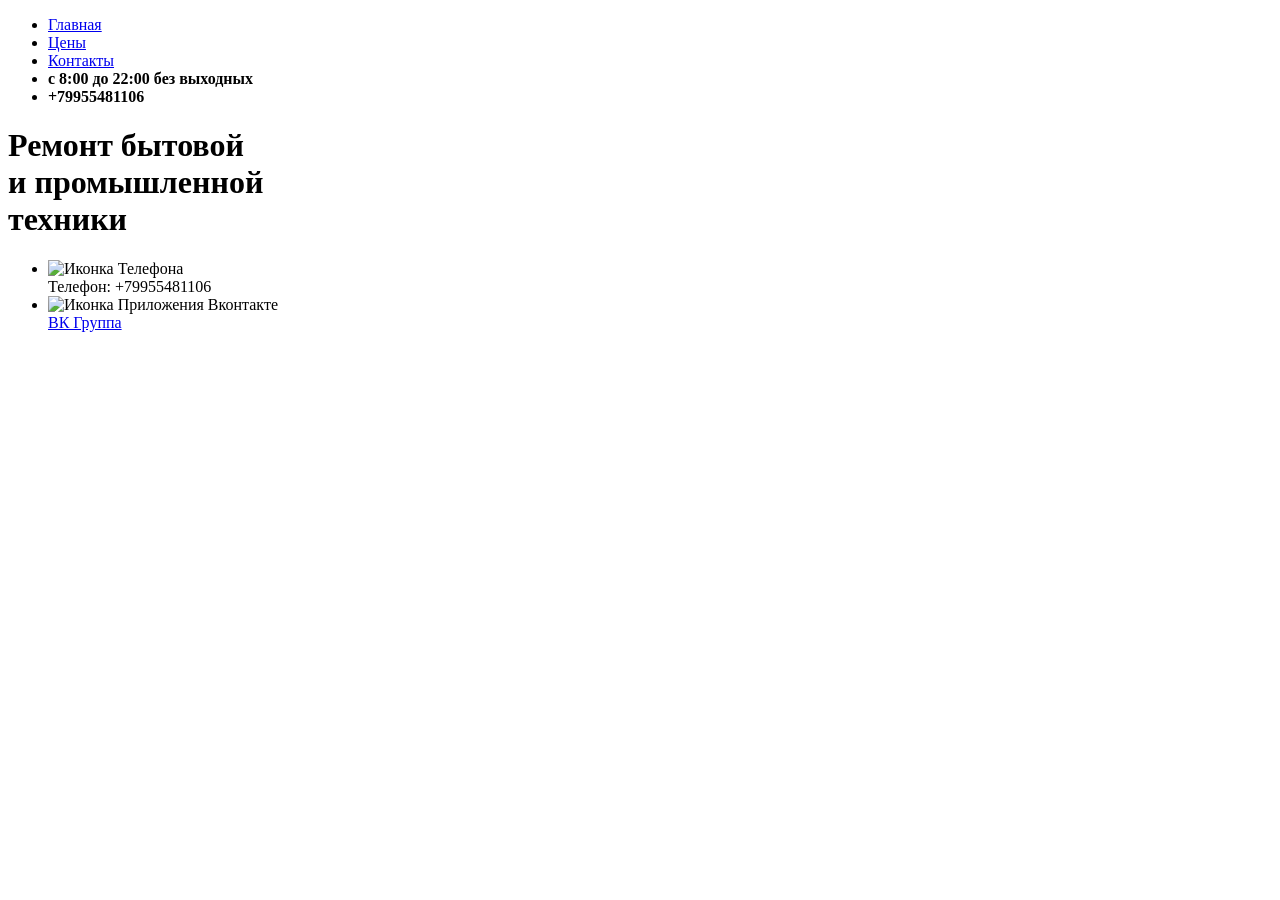
==== contacts.html @ 345d64ec "Add files via upload" ====
<!DOCTYPE html>
<html lang="en">
<head>
    <meta charset="UTF-8">
    <meta name="viewport" content="width=device-width, initial-scale=1.0">
    <title>ТехМастер24 Контакты</title>
    <link rel="icon" href="cartinca/wfr-—-копия.png">
    <link rel="stylesheet" href="css/contacts.css">
    <nav class="main-menu">
  <ul>
    <li><a href="index.html">Главная</a></li>
    <li><a href="Values.html">Цены</a></li>
    <li><a href="contacts.html">Контакты</a></li>
    <li><b>с 8:00 до 22:00 без выходных</a></b></li>
    <li><b>+79955481106</a></b></li>
  </ul>
</nav>
</head>
<body>
        <header id="rep">
            <h1>Ремонт бытовой <br>и промышленной <br>техники</h1></div>
        </header>
        <main id="rep2">
            <nav class="Ramki">
             <ul>
             <li>
              <img src="cartinca/phone-icon-telephone-icon-symbol-for-app-and-messenger-vector.jpg" alt="Иконка Телефона" width="300" class="image">
             <div class="text">Телефон: +79955481106</div>
             </li>
             <li>
              <img src="cartinca/vk-logo-icon-vk-app-transparent-background-free-png.png" alt="Иконка Приложения Вконтакте" width="300" height="300">
             <div class="social-vk"><a href="https://vk.ru/club240443298" target="_blank" class="text">ВК Группа</div>
             </li>
        </main>
        <footer>
          <div class="footer-gradient"></div>
        </footer>
</body>
</html>
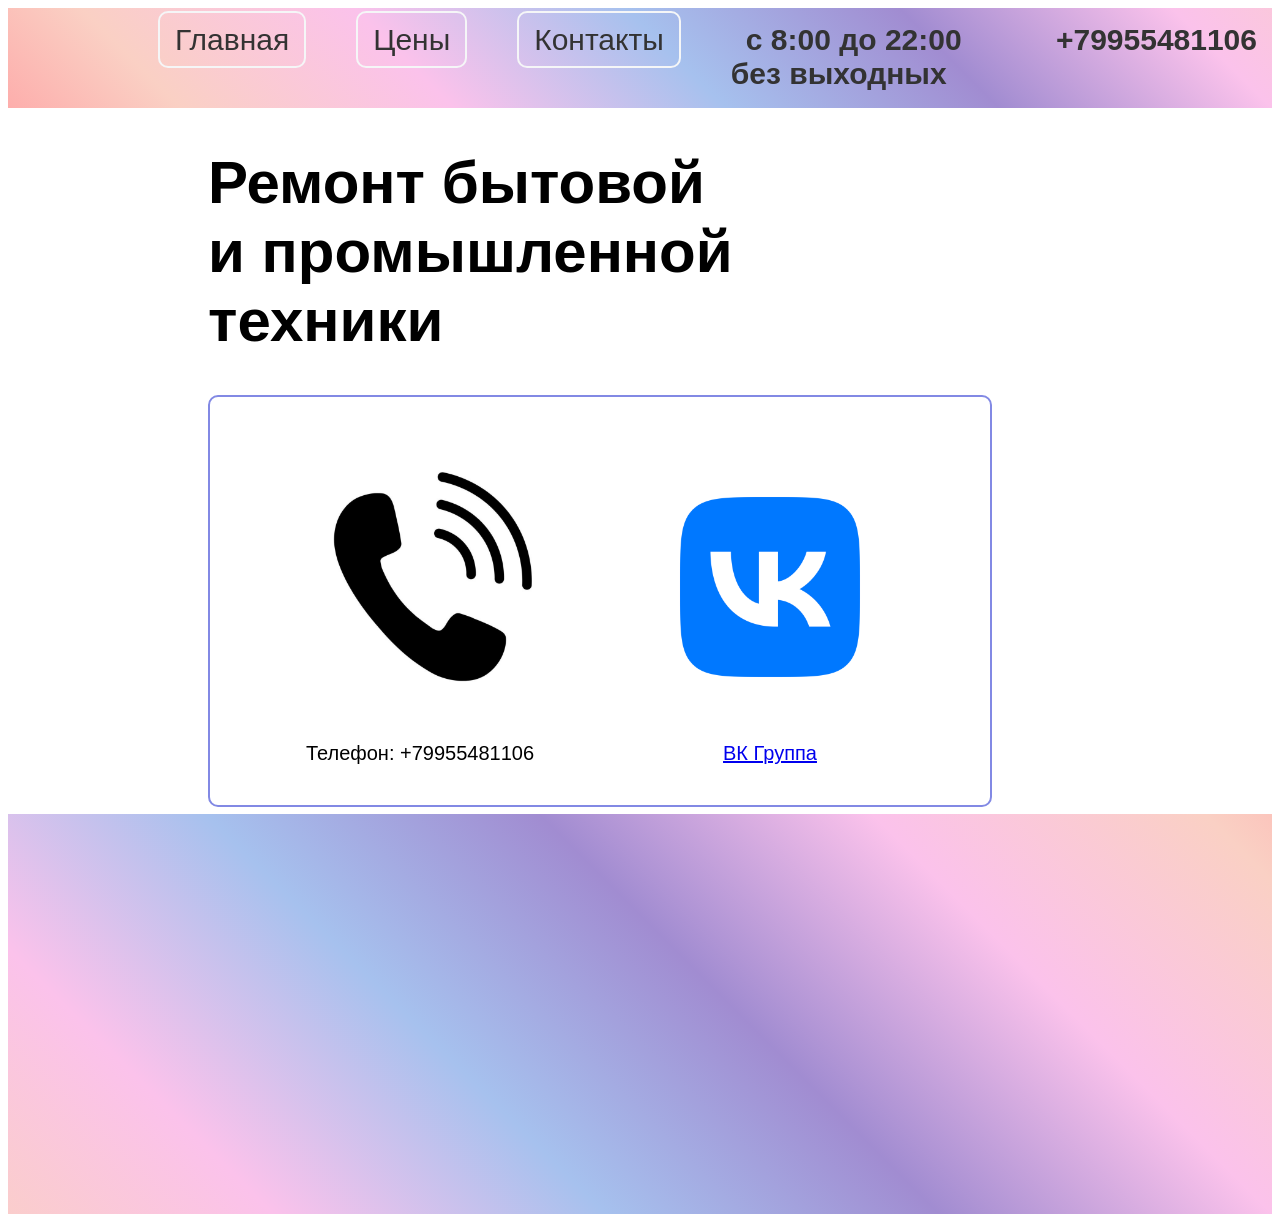
==== commit d6d26eaf: "Update contacts.html" ====
--- a/contacts.html
+++ b/contacts.html
@@ -6,6 +6,7 @@
     <title>ТехМастер24 Контакты</title>
     <link rel="icon" href="cartinca/wfr-—-копия.png">
     <link rel="stylesheet" href="css/contacts.css">
+    <meta name="viewport" content="width=device-width, initial-scale=1.0">
     <nav class="main-menu">
   <ul>
     <li><a href="index.html">Главная</a></li>
@@ -36,4 +37,4 @@
           <div class="footer-gradient"></div>
         </footer>
 </body>
-</html>+</html>
--- a/css/contacts.css
+++ b/css/contacts.css
@@ -0,0 +1,127 @@
+/* Убираем стандартные отступы и маркеры списка */
+.main-menu ul {
+  list-style: none;
+  margin: 0;
+  padding: 0;
+  margin-left: 150px;
+  padding-top: 15px;
+}
+
+/* Выстраиваем пункты меню в одну строку с помощью Flexbox */
+.main-menu ul {
+  display: flex;
+  gap: 50px; /* Расстояние между пунктами */
+}
+
+/* Стили для ссылок */
+.main-menu a {
+  text-decoration: none;       /* Убираем подчеркивание */
+  color: #333;                 /* Цвет текста */
+  padding: 10px 15px;          /* Внутренние отступы */
+  font-family: Arial, sans-serif;
+  font-size: 30px;
+  transition: background-color 1.1s ease; /* Плавная анимация */
+  border: 2px solid #f5f6f7; /* Параметры рамки */
+  border-radius: 10px; /* Радиус скругления */
+}
+
+/* Эффект при наведении курсора */
+.main-menu a:hover {
+  background-color: #f0f0f0;   /* Цвет фона при наведении */
+  color: #764b86;              /* Цвет текста при наведении */
+}
+main {
+  font-size: 18px;
+  font-family: Arial, Helvetica, sans-serif;
+}
+#rep {
+  font-size: 30px;
+  font-family: Arial, sans-serif;
+  margin-left: 200px;
+}
+#rep2 {
+  font-size: 30px;
+  font-family: Arial, sans-serif;
+  margin-left: 200px;
+  
+}
+.main-menu b {
+  color: #333;                 /* Цвет текста */
+  padding: 10px 15px;          /* Внутренние отступы */
+  font-family: Arial, sans-serif;
+  font-size: 30px;
+}
+.main-menu {
+	width: 100%;
+	height: 100px;
+	background: linear-gradient(
+		45deg,
+		#ff9a9e 0%,
+		#fad0c4 10%,
+		#fbc2eb 20%,
+		#a6c1ee 30%,
+		#a18cd1 40%,
+		#fbc2eb 50%,
+		#fad0c4 60%,
+		#ff9a9e 70%,
+		#fad0c4 80%,
+		#fbc2eb 90%,
+		#a6c1ee 100%
+	);
+	background-size: 200% 200%;
+	animation: multicolor 12s linear infinite;
+}
+
+@keyframes multicolor {
+	0% { background-position: 0% 50%; }
+	100% { background-position: 100% 50%; }
+}
+.logo {
+  border-radius: 175px;
+}
+.Ramki {
+  border: 2px solid #8289e4; /* Параметры рамки */
+  border-radius: 10px; /* Радиус скругления */
+  display: inline-block; /* Позволяет располагать картинку и текст рядом */
+  padding: 20px; /* Отступы внутри блока, чтобы текст не был вплотную к краям */
+  font-family: Arial, sans-serif;
+  font-size: 20px;
+  overflow: hidden;
+  text-align: center;
+}
+.Ramki ul {
+  display: flex;
+  gap: 50px; /* Расстояние между пунктами */
+  list-style-type: none; /* Убирает маркеры */
+}
+.social-vk a:hover {
+    background: #337ab7; /* Синяя основа */
+    color: #fff; /* Белый цвет текста */
+    transform: scale(1.1); /* Немного масштабируем */
+}
+.footer-gradient {
+	width: 100%;
+	height: 400px;
+	background: linear-gradient(
+		45deg,
+		#ff9a9e 0%,
+		#fad0c4 10%,
+		#fbc2eb 20%,
+		#a6c1ee 30%,
+		#a18cd1 40%,
+		#fbc2eb 50%,
+		#fad0c4 60%,
+		#ff9a9e 70%,
+		#fad0c4 80%,
+		#fbc2eb 90%,
+		#a6c1ee 100%
+	);
+	background-size: 200% 200%;
+	animation: multicolor 12s linear infinite;
+}
+
+@keyframes multicolor {
+	0% { background-position: 0% 50%; }
+	100% { background-position: 100% 50%; }
+}
+
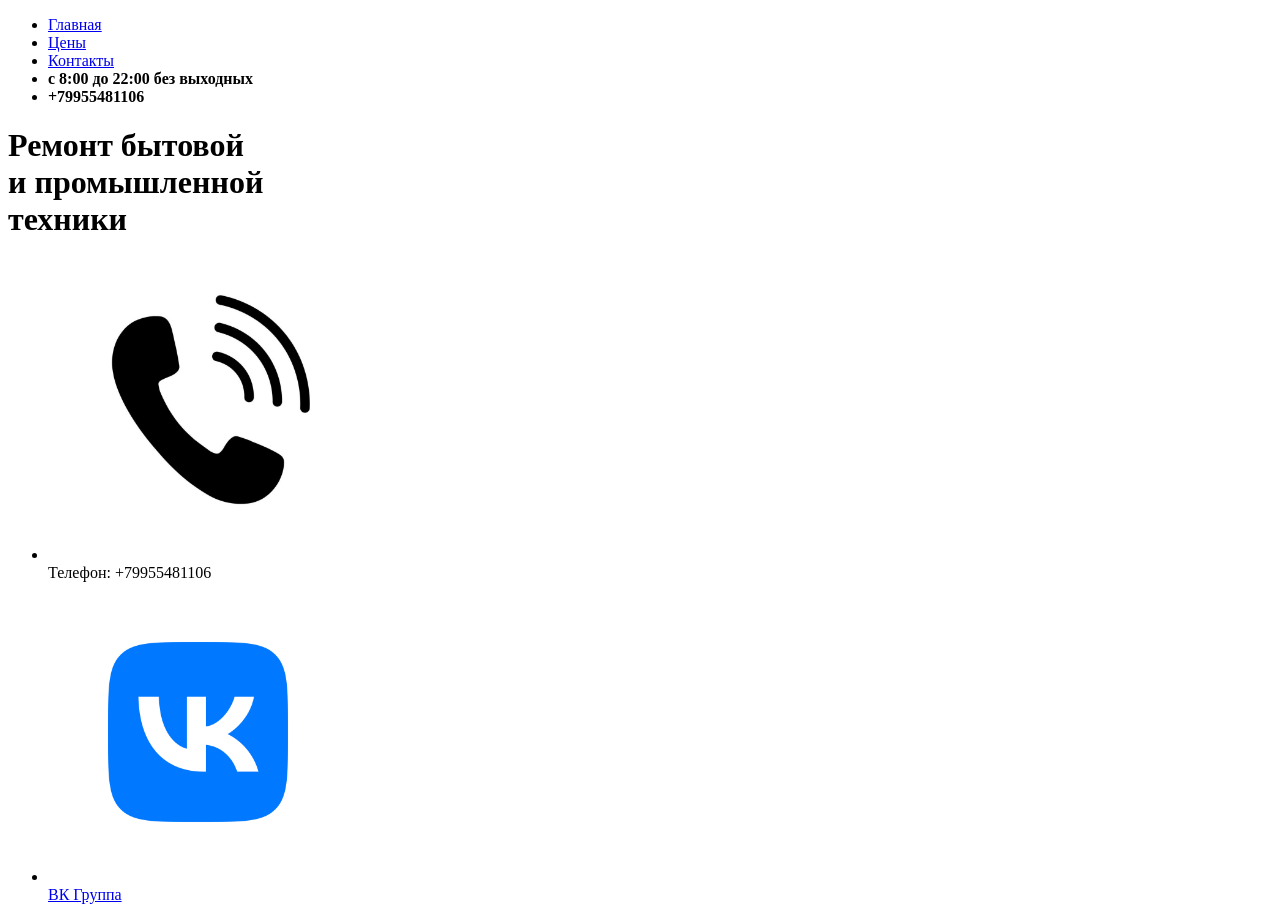
==== commit 5d51b279: "Add files via upload" ====
--- a/contacts.html
+++ b/contacts.html
@@ -37,4 +37,4 @@
           <div class="footer-gradient"></div>
         </footer>
 </body>
-</html>
+</html>
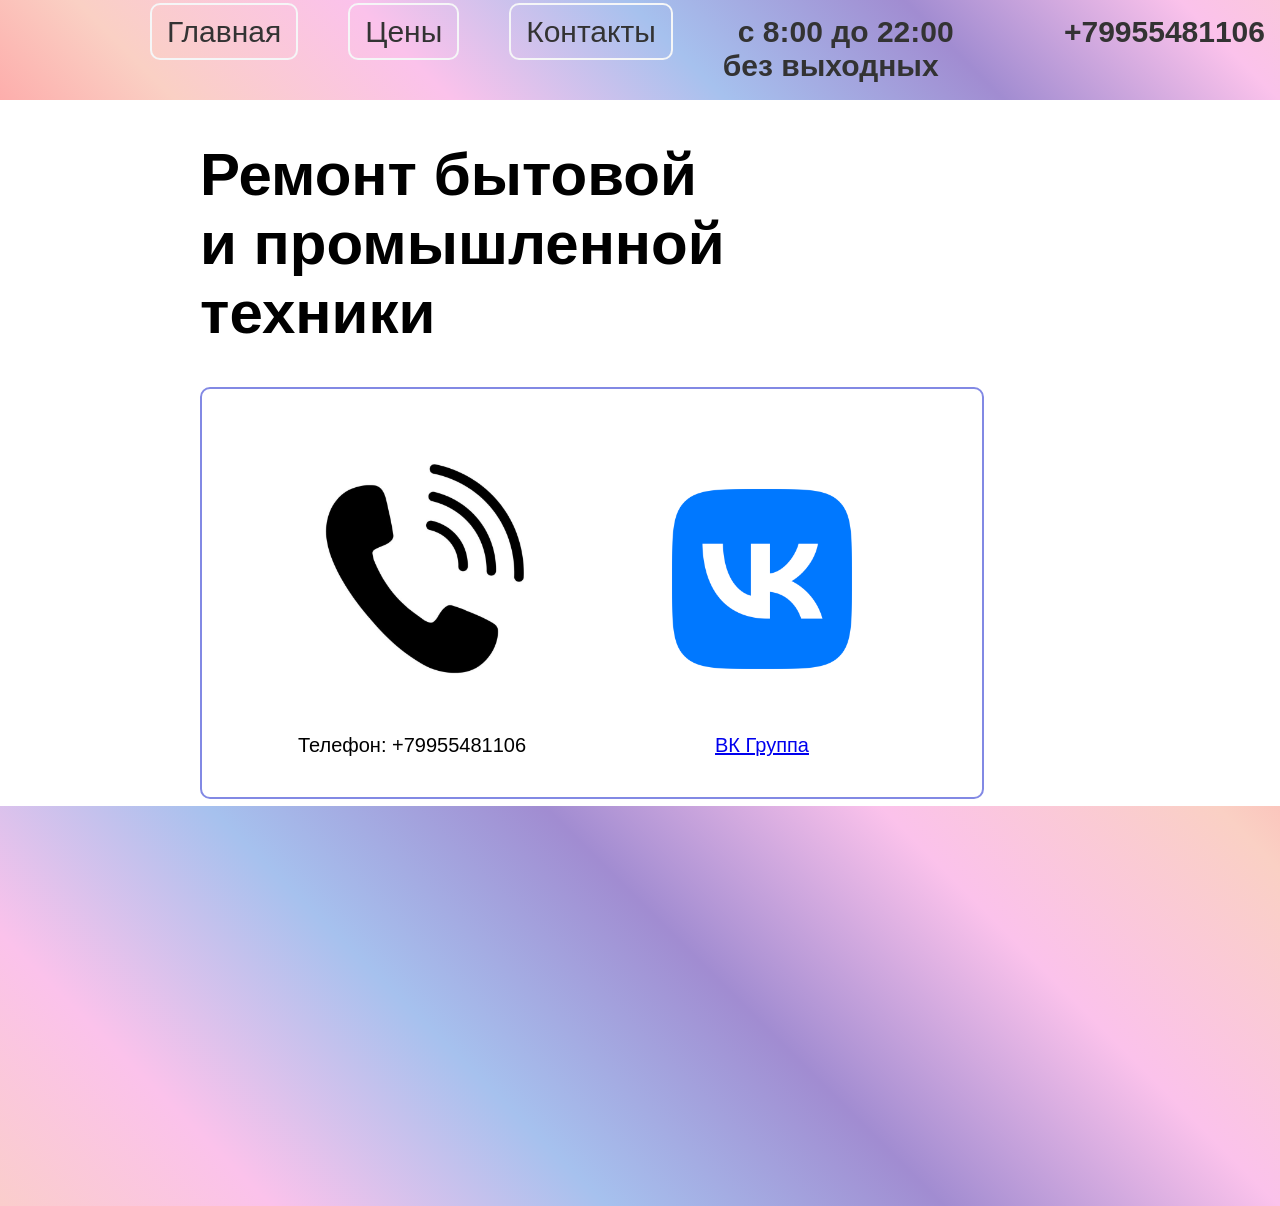
==== commit 35fdb526: "Add files via upload" ====
--- a/contacts.html
+++ b/contacts.html
@@ -7,17 +7,24 @@
     <link rel="icon" href="cartinca/wfr-—-копия.png">
     <link rel="stylesheet" href="css/contacts.css">
     <meta name="viewport" content="width=device-width, initial-scale=1.0">
+    <style>
+        html, body {
+            overflow-x: hidden;
+            margin: 0;
+            padding: 0;
+        }
+    </style>
+</head>
+<body>
     <nav class="main-menu">
   <ul>
     <li><a href="index.html">Главная</a></li>
     <li><a href="Values.html">Цены</a></li>
     <li><a href="contacts.html">Контакты</a></li>
-    <li><b>с 8:00 до 22:00 без выходных</a></b></li>
-    <li><b>+79955481106</a></b></li>
+    <li><b>с 8:00 до 22:00 без выходных</b></li>
+    <li><b>+79955481106</b></li>
   </ul>
 </nav>
-</head>
-<body>
         <header id="rep">
             <h1>Ремонт бытовой <br>и промышленной <br>техники</h1></div>
         </header>
--- a/css/contacts.css
+++ b/css/contacts.css
@@ -0,0 +1,207 @@
+/* Убираем стандартные отступы и маркеры списка */
+.main-menu ul {
+  list-style: none;
+  margin: 0;
+  padding: 0;
+  margin-left: 150px;
+  padding-top: 15px;
+}
+
+/* Выстраиваем пункты меню в одну строку с помощью Flexbox */
+.main-menu ul {
+  display: flex;
+  gap: 50px; /* Расстояние между пунктами */
+}
+
+/* Стили для ссылок */
+.main-menu a {
+  text-decoration: none;       /* Убираем подчеркивание */
+  color: #333;                 /* Цвет текста */
+  padding: 10px 15px;          /* Внутренние отступы */
+  font-family: Arial, sans-serif;
+  font-size: 30px;
+  transition: background-color 1.1s ease; /* Плавная анимация */
+  border: 2px solid #f5f6f7; /* Параметры рамки */
+  border-radius: 10px; /* Радиус скругления */
+}
+
+/* Эффект при наведении курсора */
+.main-menu a:hover {
+  background-color: #f0f0f0;   /* Цвет фона при наведении */
+  color: #764b86;              /* Цвет текста при наведении */
+}
+main {
+  font-size: 18px;
+  font-family: Arial, Helvetica, sans-serif;
+}
+#rep {
+  font-size: 30px;
+  font-family: Arial, sans-serif;
+  margin-left: 200px;
+}
+#rep2 {
+  font-size: 30px;
+  font-family: Arial, sans-serif;
+  margin-left: 200px;
+  
+}
+.main-menu b {
+  color: #333;                 /* Цвет текста */
+  padding: 10px 15px;          /* Внутренние отступы */
+  font-family: Arial, sans-serif;
+  font-size: 30px;
+}
+.main-menu {
+	width: 100%;
+	height: 100px;
+	background: linear-gradient(
+		45deg,
+		#ff9a9e 0%,
+		#fad0c4 10%,
+		#fbc2eb 20%,
+		#a6c1ee 30%,
+		#a18cd1 40%,
+		#fbc2eb 50%,
+		#fad0c4 60%,
+		#ff9a9e 70%,
+		#fad0c4 80%,
+		#fbc2eb 90%,
+		#a6c1ee 100%
+	);
+	background-size: 200% 200%;
+	animation: multicolor 12s linear infinite;
+}
+
+@keyframes multicolor {
+	0% { background-position: 0% 50%; }
+	100% { background-position: 100% 50%; }
+}
+.logo {
+  border-radius: 175px;
+}
+.Ramki {
+  border: 2px solid #8289e4; /* Параметры рамки */
+  border-radius: 10px; /* Радиус скругления */
+  display: inline-block; /* Позволяет располагать картинку и текст рядом */
+  padding: 20px; /* Отступы внутри блока, чтобы текст не был вплотную к краям */
+  font-family: Arial, sans-serif;
+  font-size: 20px;
+  overflow: hidden;
+  text-align: center;
+}
+.Ramki ul {
+  display: flex;
+  gap: 50px; /* Расстояние между пунктами */
+  list-style-type: none; /* Убирает маркеры */
+}
+.social-vk a:hover {
+    background: #337ab7; /* Синяя основа */
+    color: #fff; /* Белый цвет текста */
+    transform: scale(1.1); /* Немного масштабируем */
+}
+.footer-gradient {
+	width: 100%;
+	height: 400px;
+	background: linear-gradient(
+		45deg,
+		#ff9a9e 0%,
+		#fad0c4 10%,
+		#fbc2eb 20%,
+		#a6c1ee 30%,
+		#a18cd1 40%,
+		#fbc2eb 50%,
+		#fad0c4 60%,
+		#ff9a9e 70%,
+		#fad0c4 80%,
+		#fbc2eb 90%,
+		#a6c1ee 100%
+	);
+	background-size: 200% 200%;
+	animation: multicolor 12s linear infinite;
+}
+
+@keyframes multicolor {
+	0% { background-position: 0% 50%; }
+	100% { background-position: 100% 50%; }
+}
+
+/* ====== TABLETS (max-width: 768px) ====== */
+@media (max-width: 768px) {
+	.main-menu ul {
+		flex-wrap: wrap;
+		gap: 10px;
+		margin-left: 10px;
+	}
+	.main-menu a,
+	.main-menu b {
+		font-size: 18px;
+		padding: 6px 10px;
+	}
+	#rep {
+		margin-left: 0;
+		text-align: center;
+		font-size: 24px;
+	}
+	#rep2 {
+		margin-left: 15px;
+		margin-right: 15px;
+	}
+	.Ramki ul {
+		flex-wrap: wrap;
+		gap: 20px;
+		justify-content: center;
+	}
+	.Ramki li {
+		flex: 1 1 40%;
+		text-align: center;
+	}
+	.Ramki img {
+		max-width: 100%;
+		height: auto;
+	}
+	.main-menu {
+		height: auto;
+		padding: 5px 0;
+	}
+}
+
+/* ====== PHONES (max-width: 480px) ====== */
+@media (max-width: 480px) {
+	.main-menu ul {
+		flex-direction: column;
+		align-items: center;
+		gap: 5px;
+		margin-left: 0;
+	}
+	.main-menu a,
+	.main-menu b {
+		font-size: 16px;
+		padding: 5px 8px;
+	}
+	#rep {
+		margin-left: 0;
+		text-align: center;
+		font-size: 20px;
+	}
+	#rep2 {
+		margin-left: 10px;
+		margin-right: 10px;
+	}
+	.Ramki ul {
+		flex-direction: column;
+		align-items: center;
+		gap: 15px;
+	}
+	.Ramki li {
+		flex: 1 1 100%;
+	}
+	.Ramki img {
+		max-width: 100%;
+		height: auto;
+	}
+	.main-menu {
+		height: auto;
+		padding: 5px 0;
+	}
+}
+
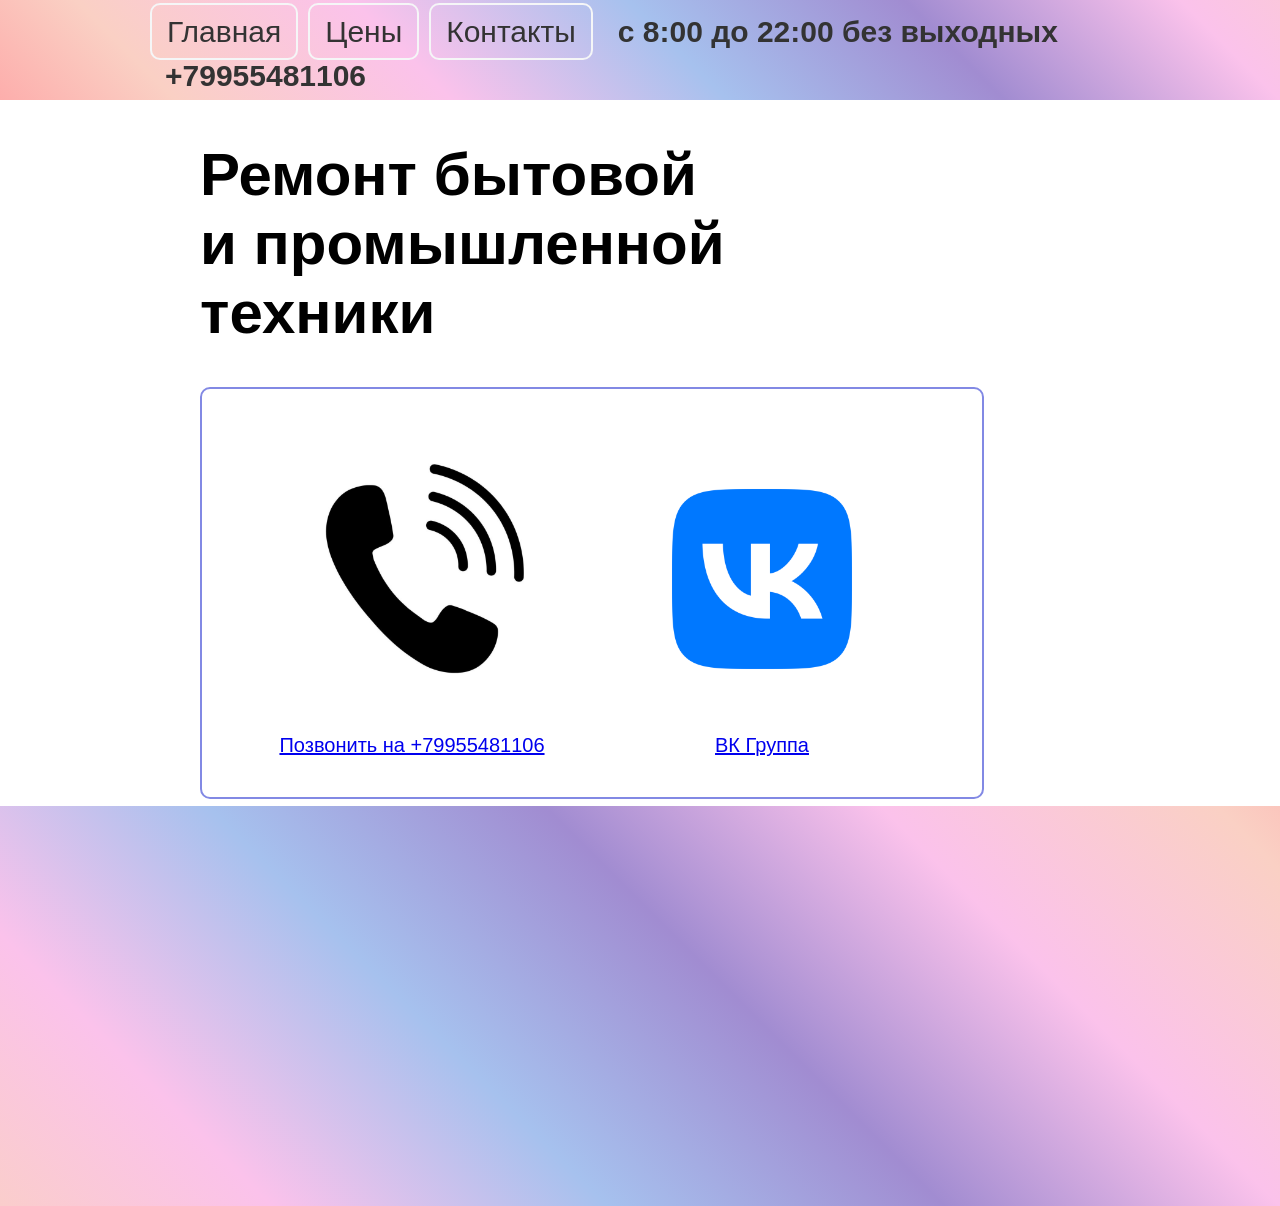
==== commit 9432f8a5: "Update contacts.html" ====
--- a/contacts.html
+++ b/contacts.html
@@ -33,7 +33,7 @@
              <ul>
              <li>
               <img src="cartinca/phone-icon-telephone-icon-symbol-for-app-and-messenger-vector.jpg" alt="Иконка Телефона" width="300" class="image">
-             <div class="text">Телефон: +79955481106</div>
+             <div class="text"><a href="tel:+79955481106" class="call-button">Позвонить на +79955481106</a></div>
              </li>
              <li>
               <img src="cartinca/vk-logo-icon-vk-app-transparent-background-free-png.png" alt="Иконка Приложения Вконтакте" width="300" height="300">
@@ -44,4 +44,4 @@
           <div class="footer-gradient"></div>
         </footer>
 </body>
-</html>+</html>
--- a/css/contacts.css
+++ b/css/contacts.css
@@ -10,7 +10,9 @@
 /* Выстраиваем пункты меню в одну строку с помощью Flexbox */
 .main-menu ul {
   display: flex;
-  gap: 50px; /* Расстояние между пунктами */
+  flex-wrap: wrap;
+  gap: 10px; /* Расстояние между пунктами */
+  align-items: center;
 }
 
 /* Стили для ссылок */
@@ -170,13 +172,17 @@
 	.main-menu ul {
 		flex-direction: column;
 		align-items: center;
-		gap: 5px;
+		gap: 12px;
 		margin-left: 0;
+		padding: 10px 5px;
 	}
 	.main-menu a,
 	.main-menu b {
 		font-size: 16px;
-		padding: 5px 8px;
+		padding: 10px 15px;
+		width: 90%;
+		text-align: center;
+		display: block;
 	}
 	#rep {
 		margin-left: 0;
@@ -201,7 +207,6 @@
 	}
 	.main-menu {
 		height: auto;
-		padding: 5px 0;
-	}
-}
-
+		padding: 10px 5px;
+	 }
+}
